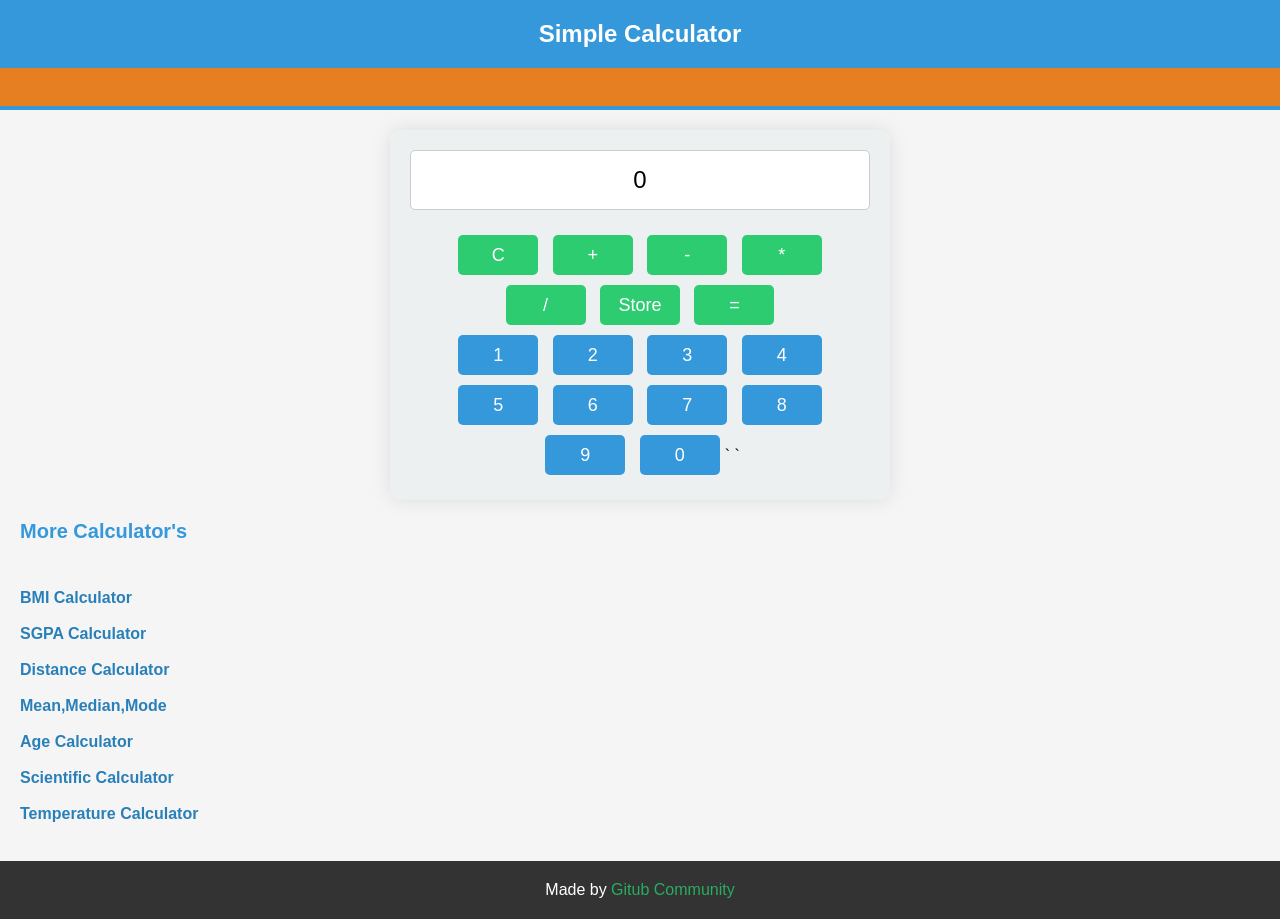
==== index.html @ d293f194 "updated file name - tutorial" ====
<!DOCTYPE html>
<html>
<head>
    <link rel="stylesheet" type="text/css" href="css/style.css">
    <script src="html2pdf.bundle.js"></script>
</head>
<body>
    <div class = "heading">
        <h1 class = "headline">Simple Calculator</h1>
        <marquee class="marquee">Feel free to use this calculator</marquee>
    </div>
    <div class="calculator">
        <div id="display">0</div>
        <div class="buttons">
            <button id="clear">C</button>
            <button id="add">+</button>
            <button id="subtract">-</button>
            <button id="multiply">*</button>
            <button id="divide">/</button>
            <button id="store">Store</button>
            <button id="equals">=</button>
        </div>
        <div class="numpad">
            <button>1</button>
            <button>2</button>
            <button>3</button>
            <button>4</button>
            <button>5</button>
            <button>6</button>
            <button>7</button>
            <button>8</button>
            <button>9</button>
            <button>0</button>`                     `
        </div>
    </div>
    <div class = "types">
        <h1 class="typesheading">More Calculator's</h1>
        <br><br>
        <a href = "html/bmi.html" class="hreftag">BMI Calculator</a>
        <br><br>
        <a href = "html/sgpa.html" class="hreftag">SGPA Calculator</a>
        <br><br>
        <a href="html/distance.html" class="hreftag">Distance Calculator</a>
        <br><br>
        <a href="html/meanmedianmode.html" class="hreftag">Mean,Median,Mode</a>
        <br><br>
        <a href="html/AgeCalculator.html" class="hreftag">Age Calculator</a>
        <br><br>
        <a href="html/sci.html" class="hreftag">Scientific Calculator</a>
        <br><br>
        <a href="html/tempcal.html" class="hreftag">Temperature Calculator</a>
    </div>
    <footer>
        <br>
        <p class="pagebottom">Made by <a href="https://github.com/coderiksenthil/calculator" class="linkfotor" target="_blank">Gitub Community
        </a></p>
    </footer>
    <script src="script.js"></script>
</body>
</html>
---- css/style.css ----
* {
    padding: 0;
    margin: 0;
    box-sizing: border-box;
}

body {
    font-family: 'Arial', sans-serif;
    background-color: #f5f5f5;
}

.heading {
    background-color: #3498db;
    overflow: hidden;
    color: #fff;
}

.headline {
    text-align: center;
    padding: 20px;
    font-size: 24px;
}

.marquee {
    background-color: #e67e22;
    padding: 10px;
    text-align: center;
    color: #fff;
    font-weight: bold;
}

.calculator {
    text-align: center;
    width: 500px;
    margin: 20px auto;
    padding: 20px;
    background-color: #ecf0f1;
    border-radius: 10px;
    box-shadow: 0 0 20px rgba(0, 0, 0, 0.1);
}

#display {
    background-color: #fff;
    border: 1px solid #ccc;
    padding: 15px;
    margin-bottom: 20px;
    font-size: 24px;
    border-radius: 5px;
}

.buttons button,
.numpad button {
    width: 80px;
    height: 40px;
    margin: 5px;
    font-size: 18px;
    color: #fff;
    border: none;
    cursor: pointer;
    border-radius: 5px;
    transition: background-color 0.3s ease;
}

.buttons button {
    background-color: #2ecc71;
}

.buttons button:hover {
    background-color: #27ae60;
}

.numpad button {
    background-color: #3498db;
}

.numpad button:hover {
    background-color: #2980b9;
}

.pagebottom {
    text-align: center;
    padding: 20px;
    background-color: #333;
    color: #fff;
}

.linkfotor {
    color: #27ae60;
    text-decoration: none;
}

.linkfotor:hover {
    text-decoration: underline;
}

.types {
    color: #2ecc71;
    margin: 20px;
}

.typesheading {
    color: #3498db;
    font-size: 20px;
    margin-bottom: 10px;
}

.hreftag {
    color: #2980b9;
    font-weight: bold;
    text-decoration: none;
}

.hreftag:hover {
    text-decoration: underline;
}
/* responsive */
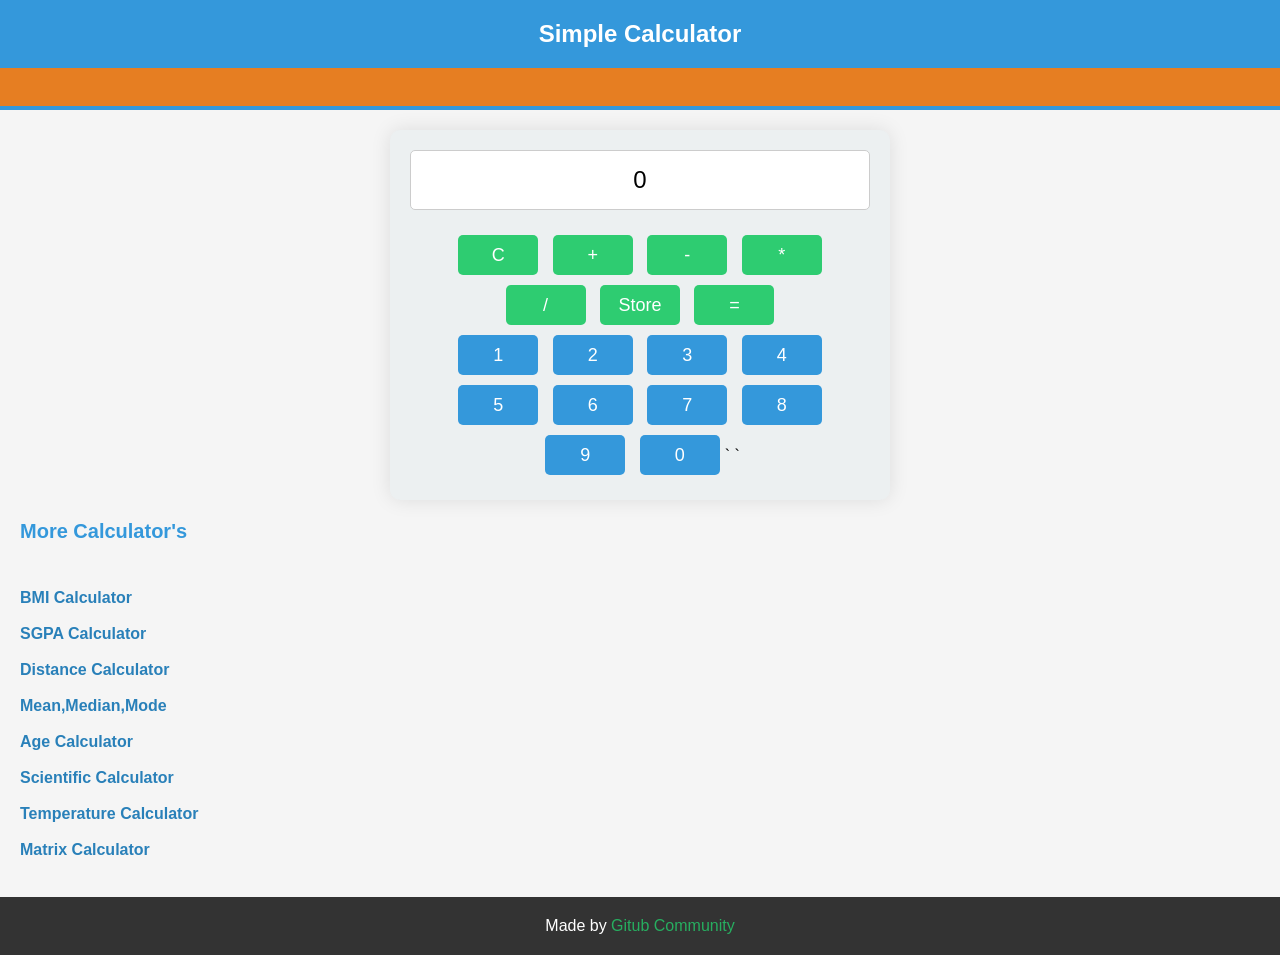
==== commit c74f23fc: "matrix algoritum added matrix algoritum" ====
--- a/index.html
+++ b/index.html
@@ -49,6 +49,8 @@
         <a href="html/sci.html" class="hreftag">Scientific Calculator</a>
         <br><br>
         <a href="html/tempcal.html" class="hreftag">Temperature Calculator</a>
+        <br><br>
+        <a href="html/matrix.html" class="hreftag">Matrix Calculator</a>
     </div>
     <footer>
         <br>
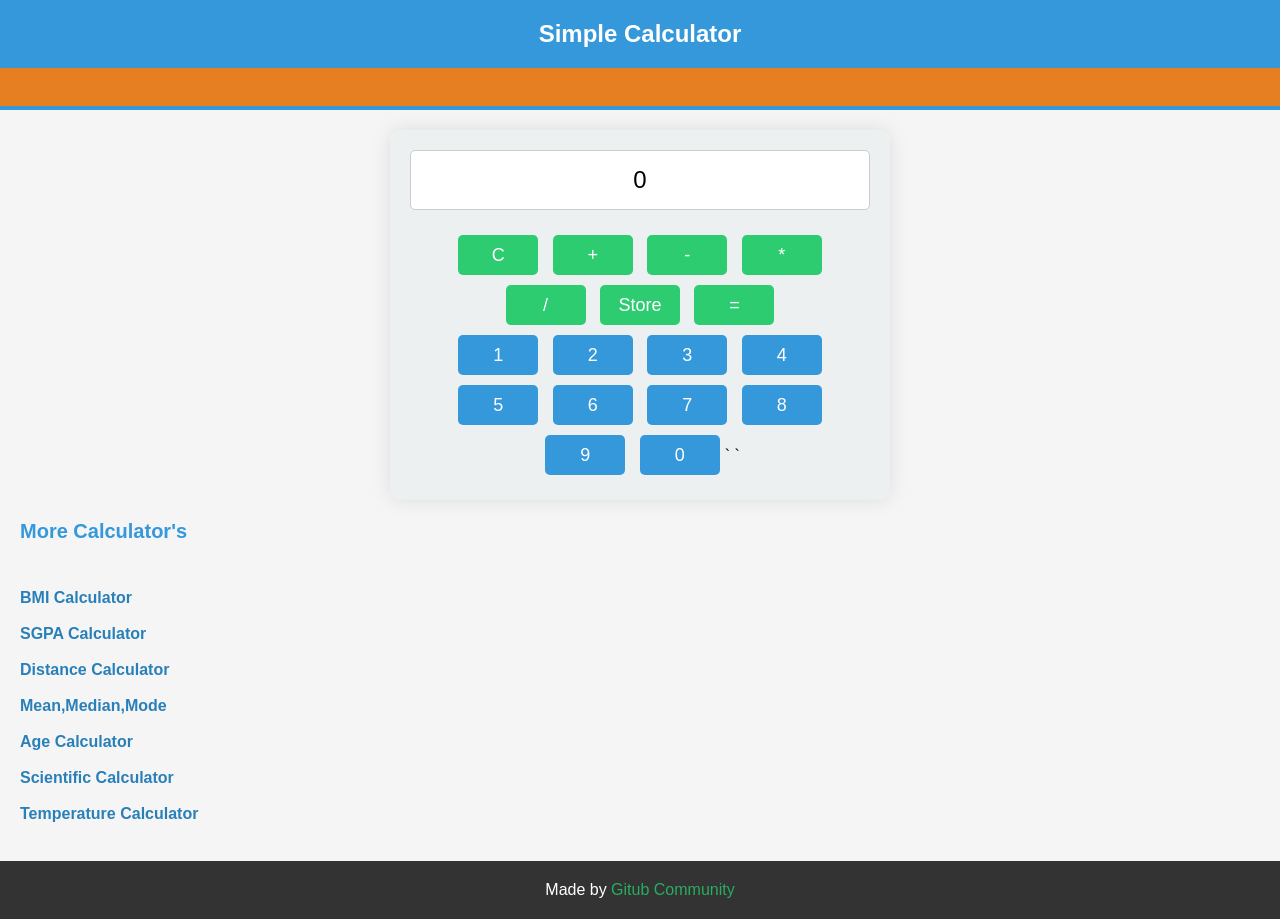
==== commit 0319bbe3: "resumes soon" ====
--- a/index.html
+++ b/index.html
@@ -49,8 +49,7 @@
         <a href="html/sci.html" class="hreftag">Scientific Calculator</a>
         <br><br>
         <a href="html/tempcal.html" class="hreftag">Temperature Calculator</a>
-        <br><br>
-        <a href="html/matrix.html" class="hreftag">Matrix Calculator</a>
+        <!--project resumes soon-->
     </div>
     <footer>
         <br>
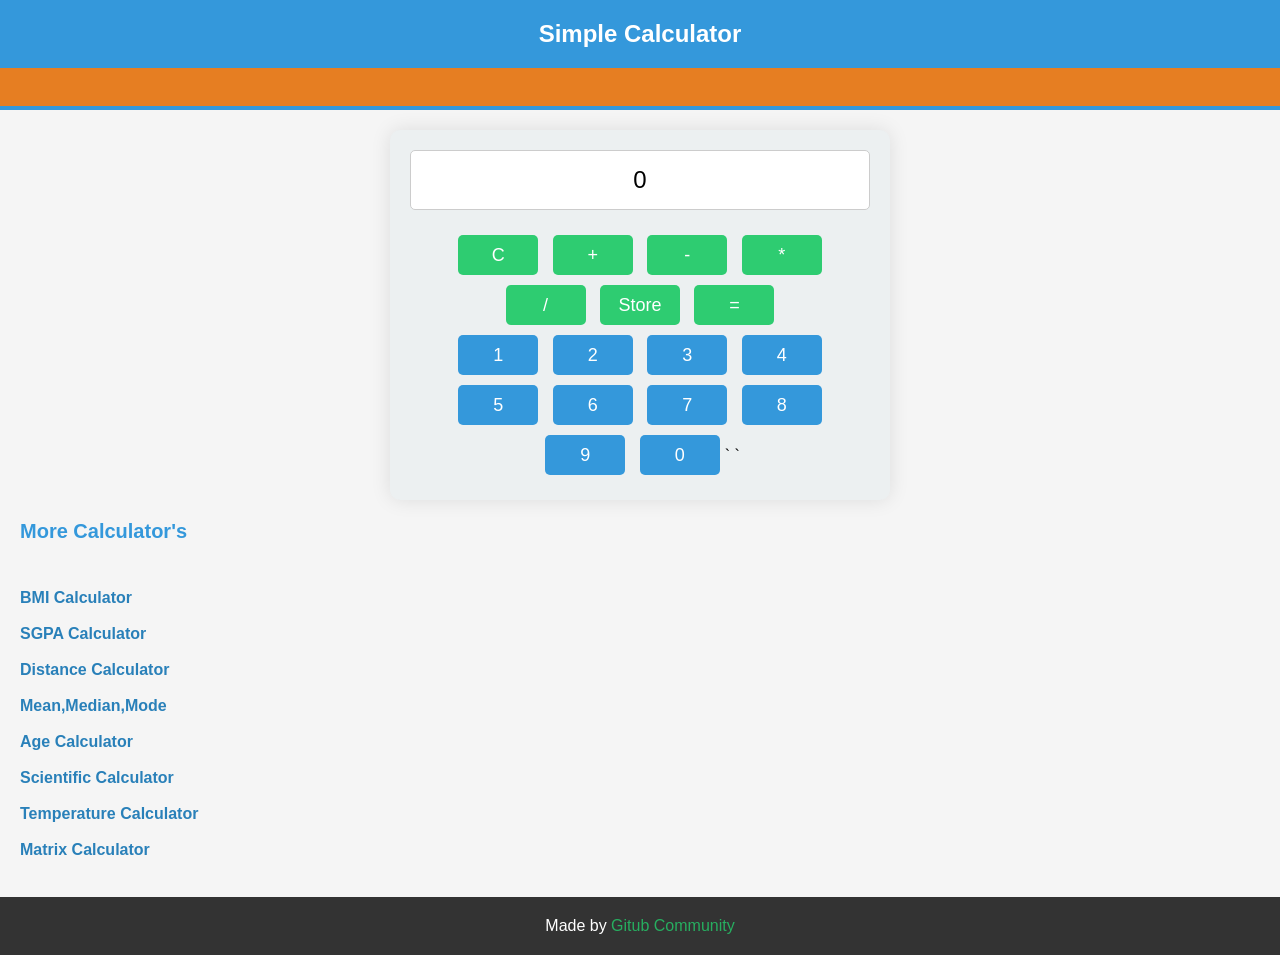
==== commit acc1b482: "Merge branch 'main' of https://github.com/coderiksenthil/calculator" ====
--- a/index.html
+++ b/index.html
@@ -49,7 +49,8 @@
         <a href="html/sci.html" class="hreftag">Scientific Calculator</a>
         <br><br>
         <a href="html/tempcal.html" class="hreftag">Temperature Calculator</a>
-        <!--project resumes soon-->
+        <br><br>
+        <a href="html/matrix.html" class="hreftag">Matrix Calculator</a>
     </div>
     <footer>
         <br>
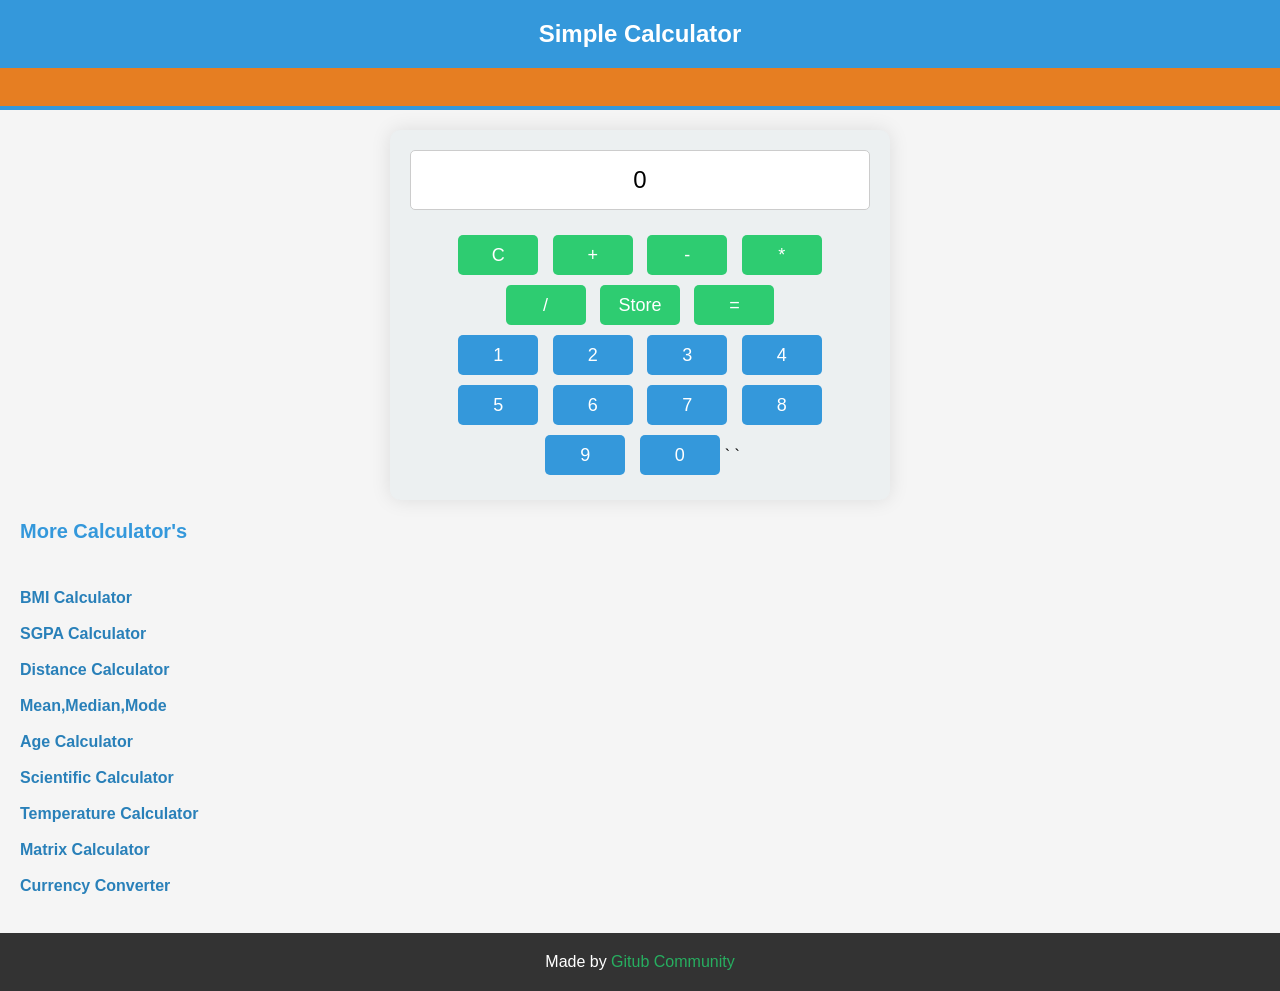
==== commit 87a469e2: "Currency Converter" ====
--- a/index.html
+++ b/index.html
@@ -51,6 +51,8 @@
         <a href="html/tempcal.html" class="hreftag">Temperature Calculator</a>
         <br><br>
         <a href="html/matrix.html" class="hreftag">Matrix Calculator</a>
+        <br><br>
+        <a href="html/CurrencyConverter.html" class="hreftag">Currency Converter</a>
     </div>
     <footer>
         <br>
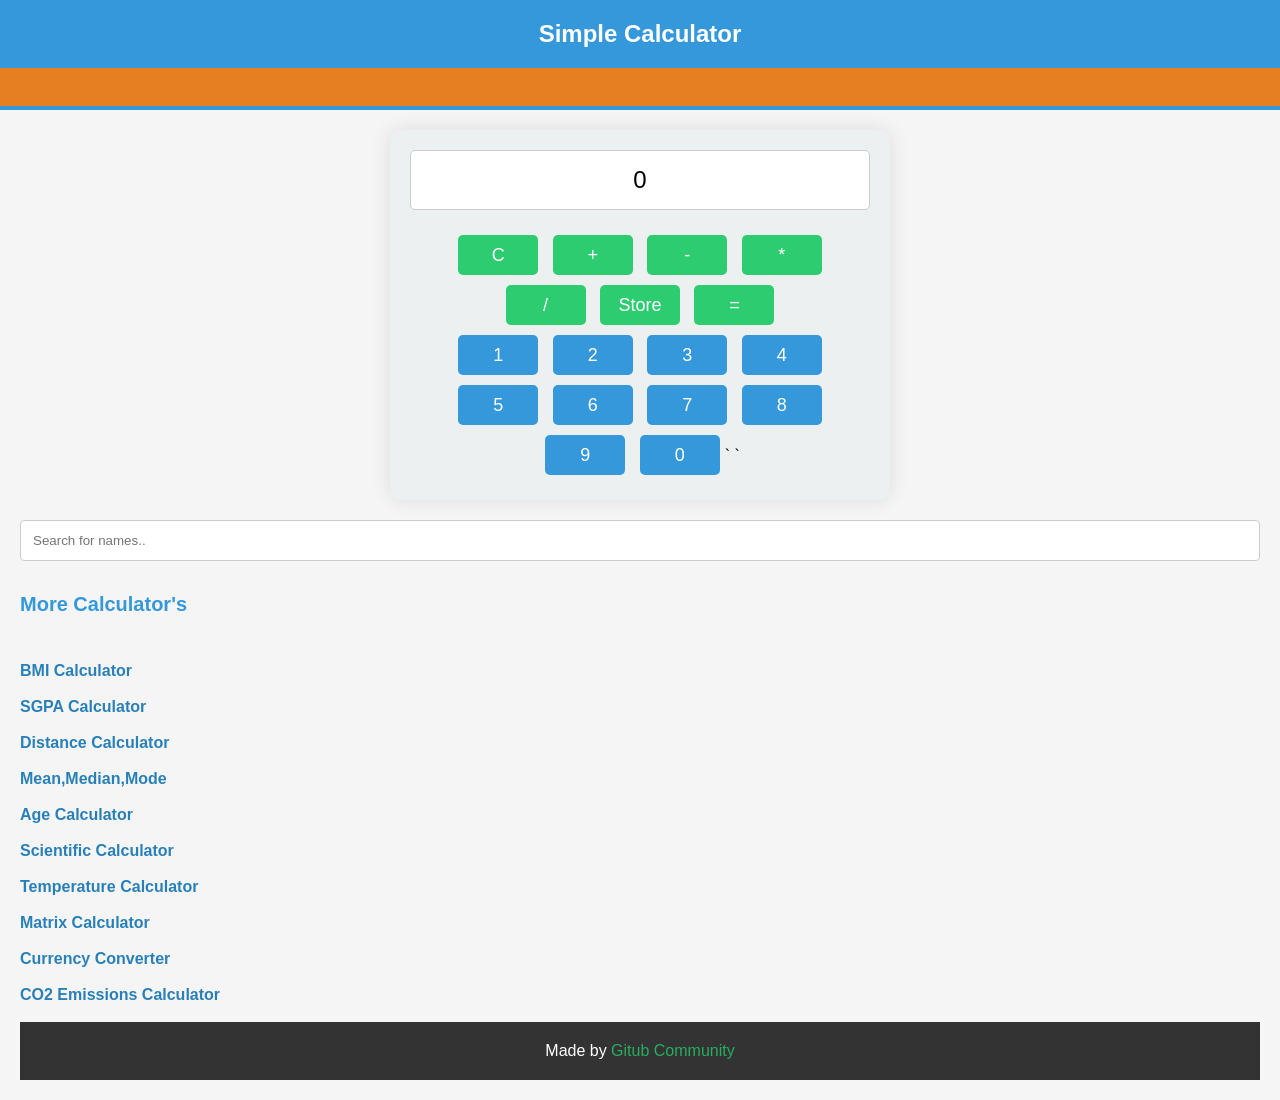
==== commit d8f00277: "Added CO2 Calculator and Dynamic Search Bar" ====
--- a/index.html
+++ b/index.html
@@ -34,6 +34,11 @@
         </div>
     </div>
     <div class = "types">
+
+        <div class="search-container">
+            <input type="text" id="searchInput" onkeyup="searchFunction()" placeholder="Search for names..">
+        </div>
+
         <h1 class="typesheading">More Calculator's</h1>
         <br><br>
         <a href = "html/bmi.html" class="hreftag">BMI Calculator</a>
@@ -53,12 +58,13 @@
         <a href="html/matrix.html" class="hreftag">Matrix Calculator</a>
         <br><br>
         <a href="html/CurrencyConverter.html" class="hreftag">Currency Converter</a>
-    </div>
+        <br><br>
+        <a href="html/CO2.html" class="hreftag">CO2 Emissions Calculator</a>
     <footer>
         <br>
         <p class="pagebottom">Made by <a href="https://github.com/coderiksenthil/calculator" class="linkfotor" target="_blank">Gitub Community
         </a></p>
     </footer>
-    <script src="script.js"></script>
+    <script src="../calculator/script.js"></script>
 </body>
 </html>
--- a/css/style.css
+++ b/css/style.css
@@ -113,4 +113,31 @@
 .hreftag:hover {
     text-decoration: underline;
 }
-/* responsive */+/* responsive */
+
+.search-container {
+    margin-bottom: 20px;
+}
+
+#searchInput {
+    width: 100%;
+    padding: 12px;
+    margin-bottom: 12px;
+    border: 1px solid #ccc;
+    border-radius: 4px;
+}
+
+#itemList {
+    list-style-type: none;
+    padding: 0;
+}
+
+#itemList li {
+    padding: 8px;
+    text-align: left;
+    border-bottom: 1px solid #ddd;
+}
+
+#itemList li:last-child {
+    border-bottom: none;
+}
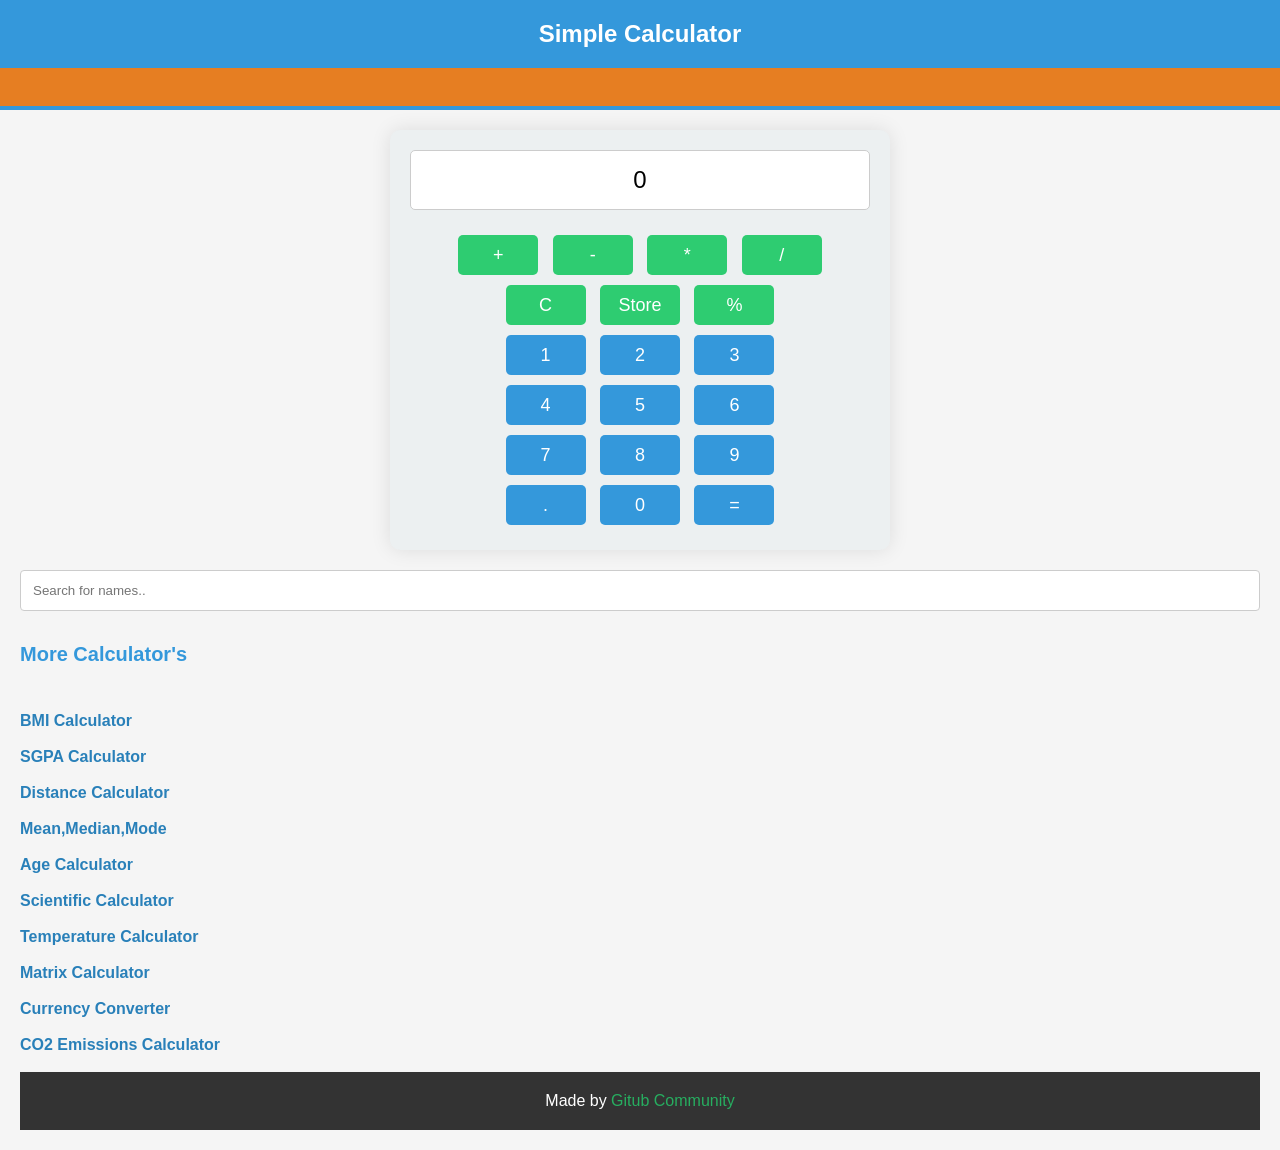
==== commit 2b94b12c: "Update index.html" ====
--- a/index.html
+++ b/index.html
@@ -12,26 +12,37 @@
     <div class="calculator">
         <div id="display">0</div>
         <div class="buttons">
-            <button id="clear">C</button>
             <button id="add">+</button>
             <button id="subtract">-</button>
             <button id="multiply">*</button>
             <button id="divide">/</button>
+			
+			<button id="clear">C</button>
             <button id="store">Store</button>
-            <button id="equals">=</button>
+            <button id="percent">%</button>
         </div>
-        <div class="numpad">
-            <button>1</button>
-            <button>2</button>
-            <button>3</button>
-            <button>4</button>
-            <button>5</button>
-            <button>6</button>
-            <button>7</button>
-            <button>8</button>
-            <button>9</button>
-            <button>0</button>`                     `
-        </div>
+        <div class="numpad grid-numpad">
+			<div class="row">
+				<button>1</button>
+				<button>2</button>
+				<button>3</button>
+			</div>
+			<div class="row">
+				<button>4</button>
+				<button>5</button>
+				<button>6</button>
+			</div>
+			<div class="row">
+				<button>7</button>
+				<button>8</button>
+				<button>9</button>
+			</div>
+			<div class="row">
+				<button id="dot">.</button>
+				<button>0</button>
+				<button id="equals">=</button>
+			</div>
+		</div>
     </div>
     <div class = "types">
 
